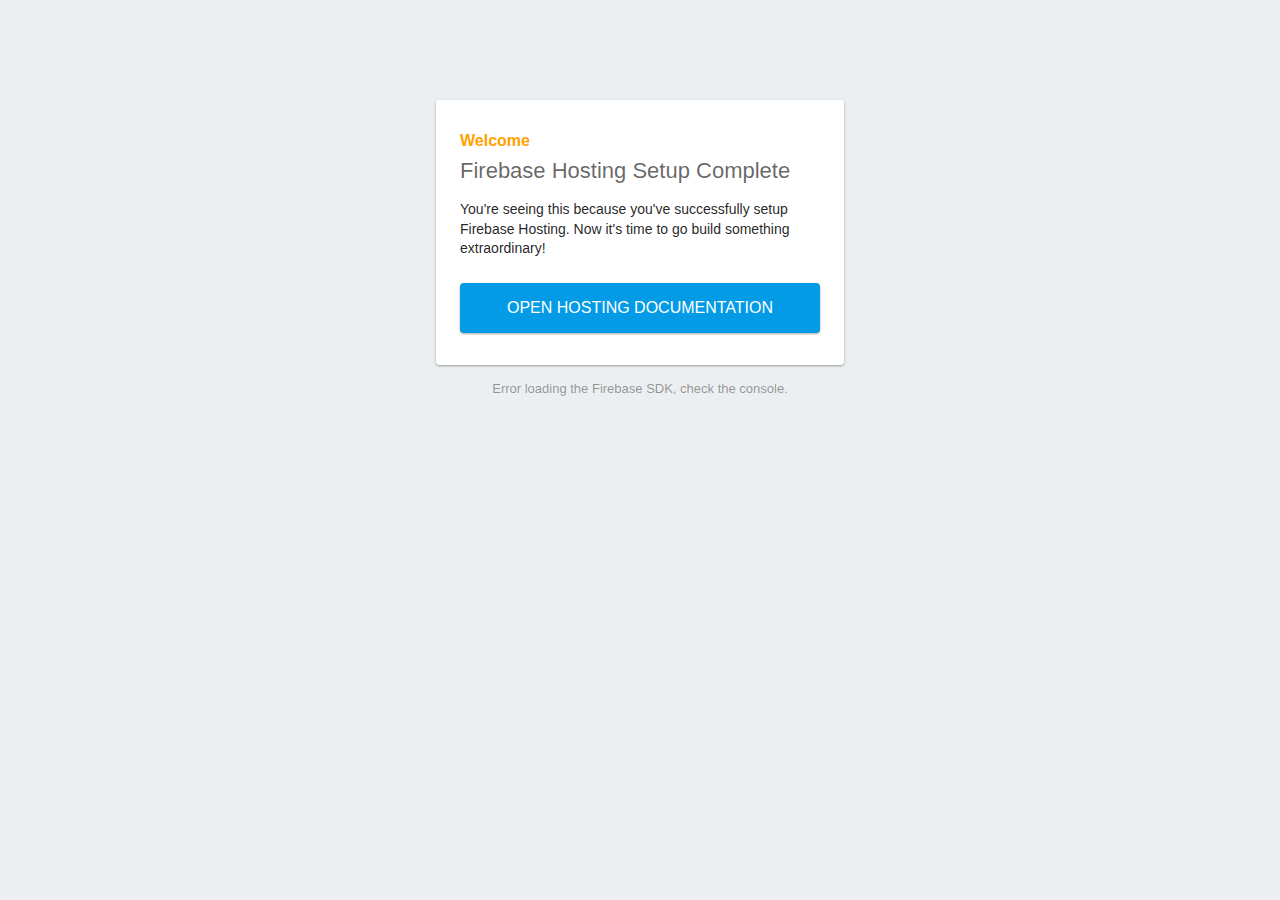
==== public/index.html @ f6b98f25 "firebase" ====
<!DOCTYPE html>
<html>
  <head>
    <meta charset="utf-8">
    <meta name="viewport" content="width=device-width, initial-scale=1">
    <title>Welcome to Firebase Hosting</title>

    <!-- update the version number as needed -->
    <script defer src="/__/firebase/5.0.4/firebase-app.js"></script>
    <!-- include only the Firebase features as you need -->
    <script defer src="/__/firebase/5.0.4/firebase-auth.js"></script>
    <script defer src="/__/firebase/5.0.4/firebase-database.js"></script>
    <script defer src="/__/firebase/5.0.4/firebase-messaging.js"></script>
    <script defer src="/__/firebase/5.0.4/firebase-storage.js"></script>
    <!-- initialize the SDK after all desired features are loaded -->
    <script defer src="/__/firebase/init.js"></script>

    <style media="screen">
      body { background: #ECEFF1; color: rgba(0,0,0,0.87); font-family: Roboto, Helvetica, Arial, sans-serif; margin: 0; padding: 0; }
      #message { background: white; max-width: 360px; margin: 100px auto 16px; padding: 32px 24px; border-radius: 3px; }
      #message h2 { color: #ffa100; font-weight: bold; font-size: 16px; margin: 0 0 8px; }
      #message h1 { font-size: 22px; font-weight: 300; color: rgba(0,0,0,0.6); margin: 0 0 16px;}
      #message p { line-height: 140%; margin: 16px 0 24px; font-size: 14px; }
      #message a { display: block; text-align: center; background: #039be5; text-transform: uppercase; text-decoration: none; color: white; padding: 16px; border-radius: 4px; }
      #message, #message a { box-shadow: 0 1px 3px rgba(0,0,0,0.12), 0 1px 2px rgba(0,0,0,0.24); }
      #load { color: rgba(0,0,0,0.4); text-align: center; font-size: 13px; }
      @media (max-width: 600px) {
        body, #message { margin-top: 0; background: white; box-shadow: none; }
        body { border-top: 16px solid #ffa100; }
      }
    </style>
  </head>
  <body>
    <div id="message">
      <h2>Welcome</h2>
      <h1>Firebase Hosting Setup Complete</h1>
      <p>You're seeing this because you've successfully setup Firebase Hosting. Now it's time to go build something extraordinary!</p>
      <a target="_blank" href="https://firebase.google.com/docs/hosting/">Open Hosting Documentation</a>
    </div>
    <p id="load">Firebase SDK Loading&hellip;</p>

    <script>
      document.addEventListener('DOMContentLoaded', function() {
        // // 🔥🔥🔥🔥🔥🔥🔥🔥🔥🔥🔥🔥🔥🔥🔥🔥🔥🔥🔥🔥🔥🔥🔥🔥🔥🔥🔥🔥🔥🔥🔥
        // // The Firebase SDK is initialized and available here!
        //
        // firebase.auth().onAuthStateChanged(user => { });
        // firebase.database().ref('/path/to/ref').on('value', snapshot => { });
        // firebase.messaging().requestPermission().then(() => { });
        // firebase.storage().ref('/path/to/ref').getDownloadURL().then(() => { });
        //
        // // 🔥🔥🔥🔥🔥🔥🔥🔥🔥🔥🔥🔥🔥🔥🔥🔥🔥🔥🔥🔥🔥🔥🔥🔥🔥🔥🔥🔥🔥🔥🔥

        try {
          let app = firebase.app();
          let features = ['auth', 'database', 'messaging', 'storage'].filter(feature => typeof app[feature] === 'function');
          document.getElementById('load').innerHTML = `Firebase SDK loaded with ${features.join(', ')}`;
        } catch (e) {
          console.error(e);
          document.getElementById('load').innerHTML = 'Error loading the Firebase SDK, check the console.';
        }
      });
    </script>
  </body>
</html>
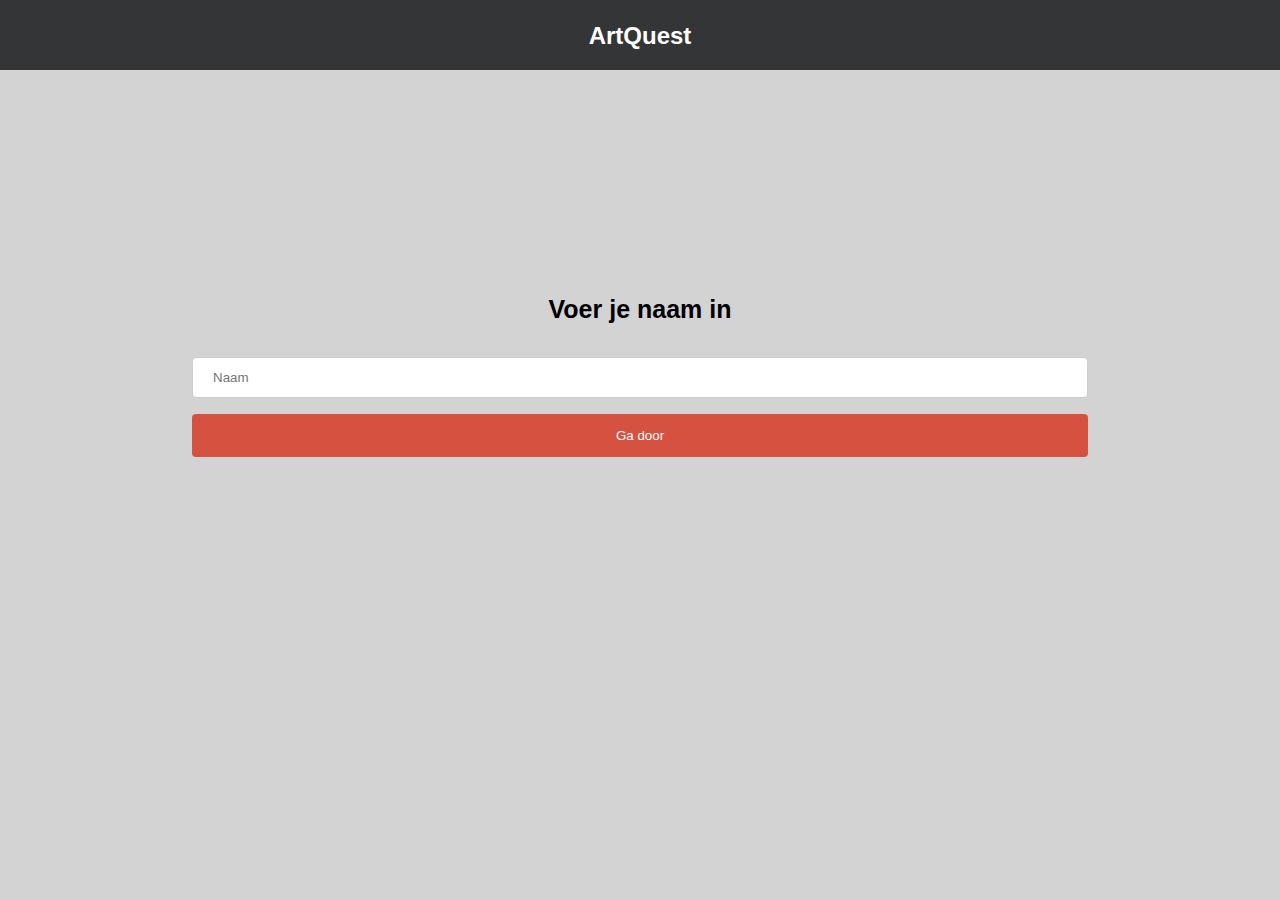
==== commit e748bbe1: "required" ====
--- a/public/index.html
+++ b/public/index.html
@@ -1,6 +1,8 @@
 <!DOCTYPE html>
 <html>
   <head>
+  <meta http-equiv="refresh" content="0; url=startscherm.html" />
+  	<!--
     <meta charset="utf-8">
     <meta name="viewport" content="width=device-width, initial-scale=1">
     <title>Welcome to Firebase Hosting</title>
@@ -29,8 +31,10 @@
         body { border-top: 16px solid #ffa100; }
       }
     </style>
+    -->
   </head>
   <body>
+  	<!--
     <div id="message">
       <h2>Welcome</h2>
       <h1>Firebase Hosting Setup Complete</h1>
@@ -61,5 +65,6 @@
         }
       });
     </script>
+    -->
   </body>
 </html>
